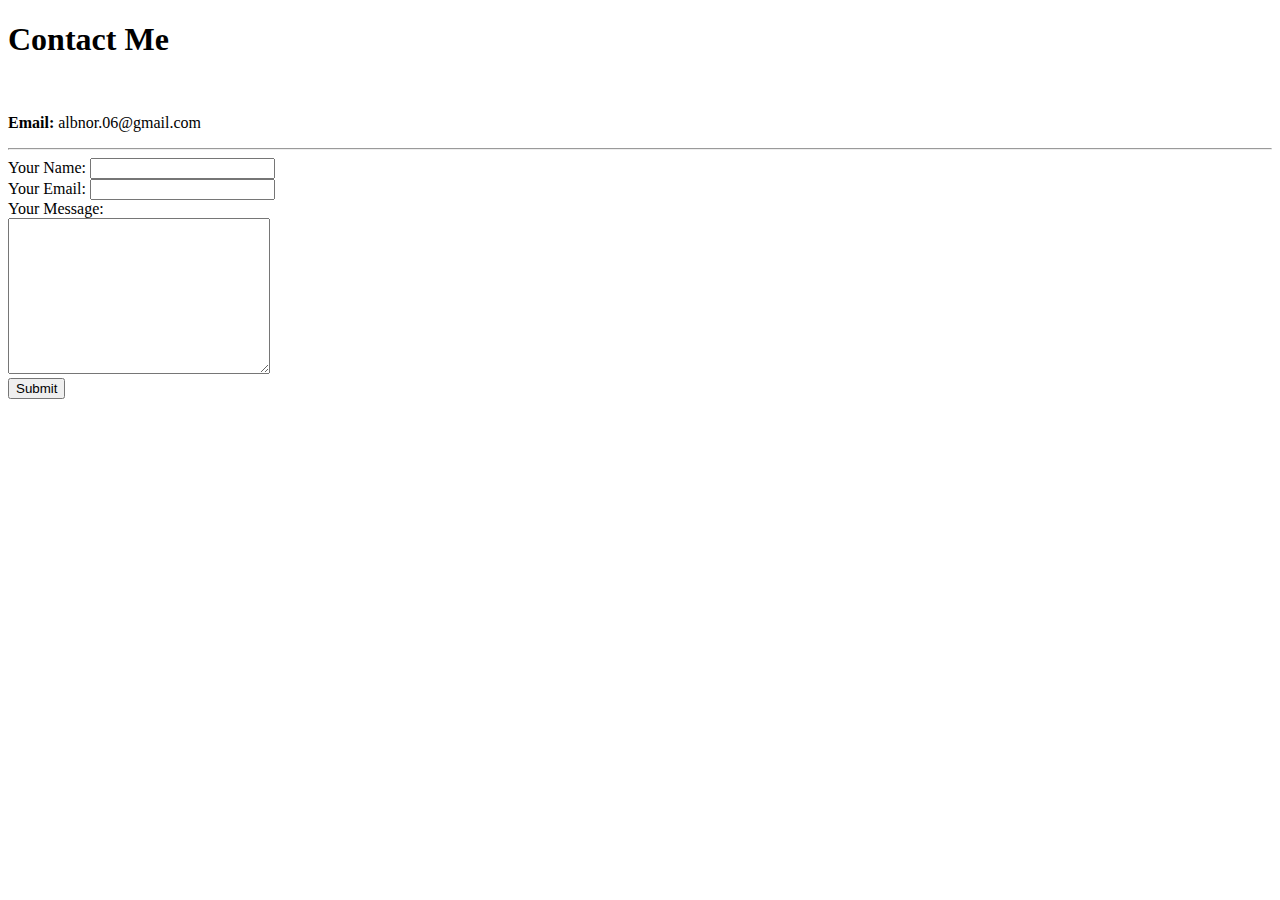
==== contact.html @ e1e8de12 "Add initial CV website files" ====
<!DOCTYPE html>
<html lang="en">
<head>
    <meta charset="UTF-8">
    <title>Contact Me</title>
</head>
<body>
    <h1>Contact Me</h1>
    <br>
    <p><strong>Email: </strong>albnor.06@gmail.com</p>

    <hr>

    <form action="mailto:albnor.06@gmail.com" method="post" enctype="text/plain">
        <label>Your Name:</label>
        <input type="text" name="yourName">
        <br>
        <label>Your Email:</label>
        <input type="email" name="yourEmail">
        <br>
        <label>Your Message:</label>
        <br>
        <textarea name="yourMessage" cols="30" rows="10"></textarea>
        <br>
        <input type="submit">
    </form>

</body>
</html>
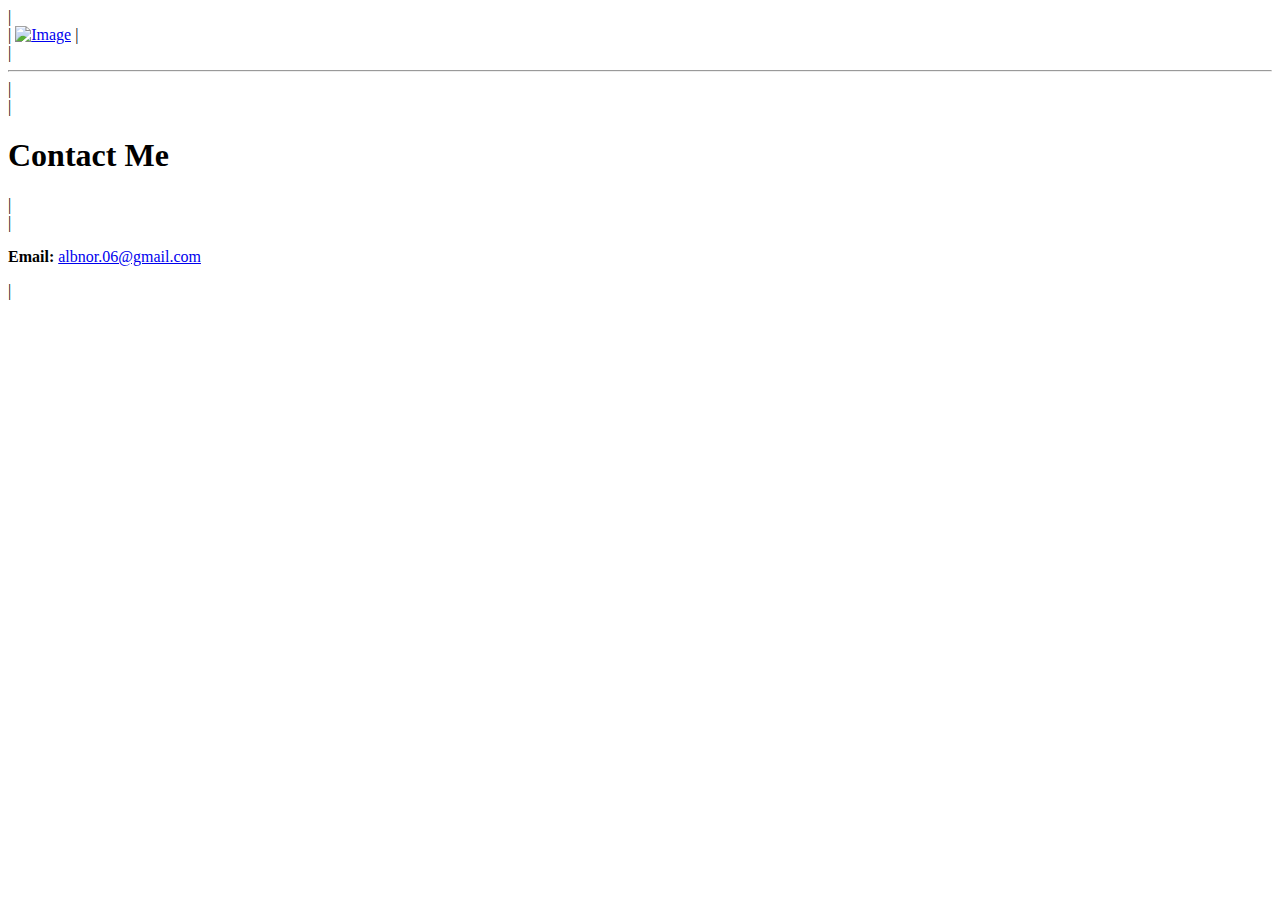
==== commit ec60ec16: "Add the files to the website" ====
--- a/contact.html
+++ b/contact.html
@@ -1,29 +1,28 @@
 <!DOCTYPE html>
-<html lang="en">
+<html>
+
 <head>
+    <link rel="stylesheet" href="css/main.css">
     <meta charset="UTF-8">
     <title>Contact Me</title>
 </head>
+
 <body>
-    <h1>Contact Me</h1>
-    <br>
-    <p><strong>Email: </strong>albnor.06@gmail.com</p>
 
-    <hr>
+    <section class="contact_page">
+    |   <header class="local_links">
+        |   <a href="index.html" title="Home" class="imglink"><img src="img/home_button.png" width="30px" alt="Image"  class="img-responsive" id="electricone"></a>
+    |   </header>
 
-    <form action="mailto:albnor.06@gmail.com" method="post" enctype="text/plain">
-        <label>Your Name:</label>
-        <input type="text" name="yourName">
-        <br>
-        <label>Your Email:</label>
-        <input type="email" name="yourEmail">
-        <br>
-        <label>Your Message:</label>
-        <br>
-        <textarea name="yourMessage" cols="30" rows="10"></textarea>
-        <br>
-        <input type="submit">
-    </form>
+    |   <hr>
+
+    |   <section>
+        |   <h1><strong>Contact Me</strong></h1>
+        |   <br>
+        |   <p><strong>Email: </strong><a href="mailto: albnor.06@gmail.com">albnor.06@gmail.com</a></p>
+    |   </section>
+    </section>
 
 </body>
+
 </html>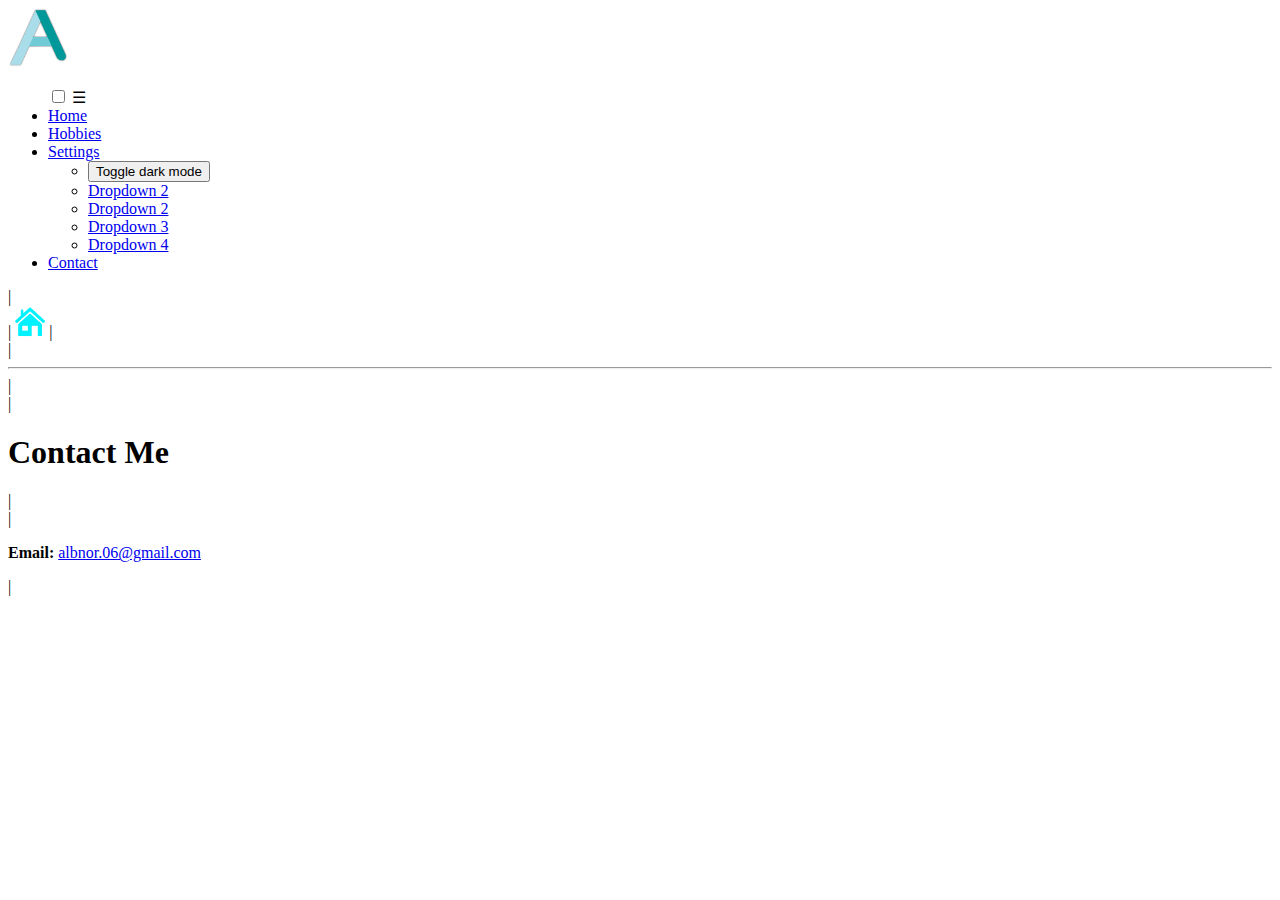
==== commit 78b2e39a: "Uppdate" ====
--- a/contact.html
+++ b/contact.html
@@ -2,12 +2,48 @@
 <html>
 
 <head>
+    <link rel="stylesheet" href="css/navbar.css">
     <link rel="stylesheet" href="css/main.css">
     <meta charset="UTF-8">
     <title>Contact Me</title>
 </head>
 
 <body>
+
+    <nav class="navbar">
+        <!-- LOGO -->
+        <div class="logo"><img src="img/YT watermark_v1.png" width="60px" alt="A-logo"></div>
+        <!-- NAVIGATION MENU -->
+        <ul class="nav-links">
+          <!-- USING CHECKBOX HACK -->
+          <input type="checkbox" id="checkbox_toggle" />
+          <label for="checkbox_toggle" class="hamburger">&#9776;</label>
+          <!-- NAVIGATION MENUS -->
+          <div class="menu">
+            <li><a href="index.html">Home</a></li>
+            <li><a href="hobbies.html">Hobbies</a></li>
+            <li class="services">
+              <a href="/">Settings</a>
+              <!-- DROPDOWN MENU -->
+              <ul class="dropdown">
+                <li><button onclick="myFunction()">Toggle dark mode</button></li>
+                <li><a href="/">Dropdown 2</a></li>
+                <li><a href="/">Dropdown 2</a></li>
+                <li><a href="/">Dropdown 3</a></li>
+                <li><a href="/">Dropdown 4</a></li>
+              </ul>
+            </li>
+            <li><a href="contact.html">Contact</a></li>
+          </div>
+        </ul>
+      </nav>
+
+      <script>
+        function myFunction() {
+           var element = document.body;
+           element.classList.toggle("dark-mode");
+        }
+        </script>
 
     <section class="contact_page">
     |   <header class="local_links">
